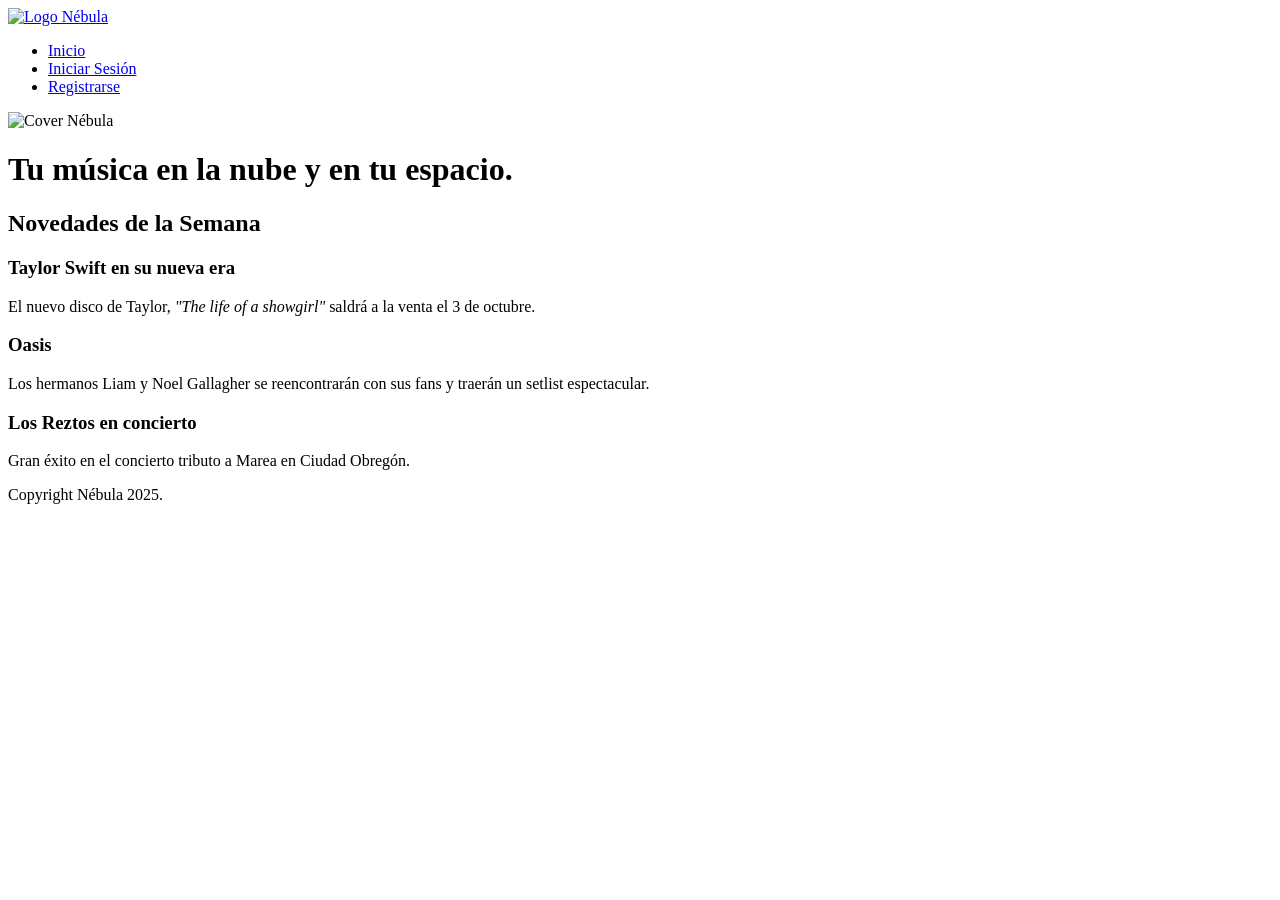
==== src/main/resources/templates/index.html @ 4844af37 "practica 6" ====
<!DOCTYPE html>
<html lang="es">
<head>
    <meta charset="UTF-8">
    <meta name="viewport" content="width=device-width, initial-scale=1.0">
    <title>Nébula Music - Inicio (Código Base)</title>
    <link rel="stylesheet" href="/styles/styles.css">
</head>
<body>

    <!-- MENÚ DE NAVEGACIÓN -->
    <nav>
        <a class="logo" href="index.html">
            <img src="/imgs/nebula-03.svg" alt="Logo Nébula" width="100">
        </a>
        <ul>
            <li><a href="index.html">Inicio</a></li>
            <li><a href="iniciar-sesion.html">Iniciar Sesión</a></li>
            <li><a href="registro.html">Registrarse</a></li>
        </ul>
    </nav>

    <!-- CABECERA -->
    <header class="principal">
        <img src="/imgs/cover.jpg" alt="Cover Nébula" width="100%" height="200" style="object-fit: cover;">
        <div class="marquee">
            <h1>Tu música en la nube y en tu espacio.</h1>
        </div>
    </header>

    <!-- CONTENIDO PRINCIPAL -->
    <main>
        
        <!-- SECCIÓN DE NOTICIAS -->
        <section id="noticias">
            <h2>Novedades de la Semana</h2>

            <!-- Artículo 1 -->
            <article>
                <h3>Taylor Swift en su nueva era</h3>
                <p>El nuevo disco de Taylor, <i>"The life of a showgirl"</i> saldrá a la venta el 3 de octubre.</p>
            </article>

            <!-- Artículo 2 -->
            <article>
                <h3>Oasis</h3>
                <p>Los hermanos Liam y Noel Gallagher se reencontrarán con sus fans y traerán un setlist espectacular.</p>
            </article>

            <!-- Artículo 3 -->
            <article>
                <h3>Los Reztos en concierto</h3>
                <p>Gran éxito en el concierto tributo a Marea en Ciudad Obregón.</p>
            </article>

        </section>

    </main>

    <!-- PIE DE PÁGINA -->
    <footer>
        <p>Copyright Nébula 2025.</p>
    </footer>

</body>
</html>
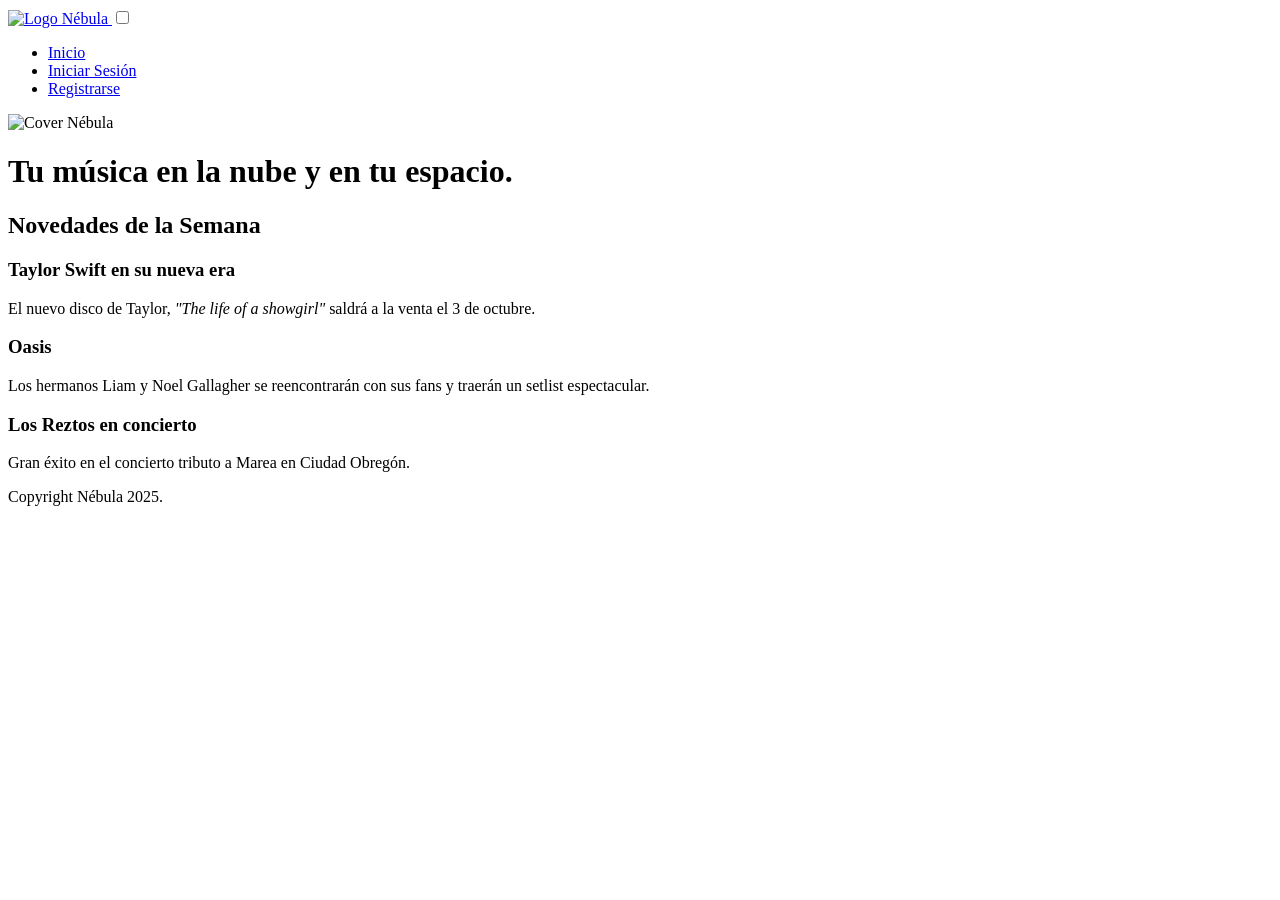
==== commit 675ee77c: "Agregar Grid Layout y actualizar estilos" ====
--- a/src/main/resources/templates/index.html
+++ b/src/main/resources/templates/index.html
@@ -4,15 +4,23 @@
     <meta charset="UTF-8">
     <meta name="viewport" content="width=device-width, initial-scale=1.0">
     <title>Nébula Music - Inicio (Código Base)</title>
-    <link rel="stylesheet" href="/styles/styles.css">
+    <link rel="stylesheet" href="/static/styles/styles.css">
 </head>
 <body>
 
     <!-- MENÚ DE NAVEGACIÓN -->
     <nav>
         <a class="logo" href="index.html">
-            <img src="/imgs/nebula-03.svg" alt="Logo Nébula" width="100">
+            <img src="/static/imgs/nebula-03.svg" alt="Logo Nébula" width="100">
         </a>
+
+        <input type="checkbox" id="menu-toggle">
+        <label for="menu-toggle" class="menu-button">
+            <span></span>
+            <span></span>
+            <span></span>
+        </label>
+
         <ul>
             <li><a href="index.html">Inicio</a></li>
             <li><a href="iniciar-sesion.html">Iniciar Sesión</a></li>
@@ -22,7 +30,7 @@
 
     <!-- CABECERA -->
     <header class="principal">
-        <img src="/imgs/cover.jpg" alt="Cover Nébula" width="100%" height="200" style="object-fit: cover;">
+        <img src="/static/imgs/cover.jpg" alt="Cover Nébula" width="100%" height="200" style="object-fit: cover;">
         <div class="marquee">
             <h1>Tu música en la nube y en tu espacio.</h1>
         </div>
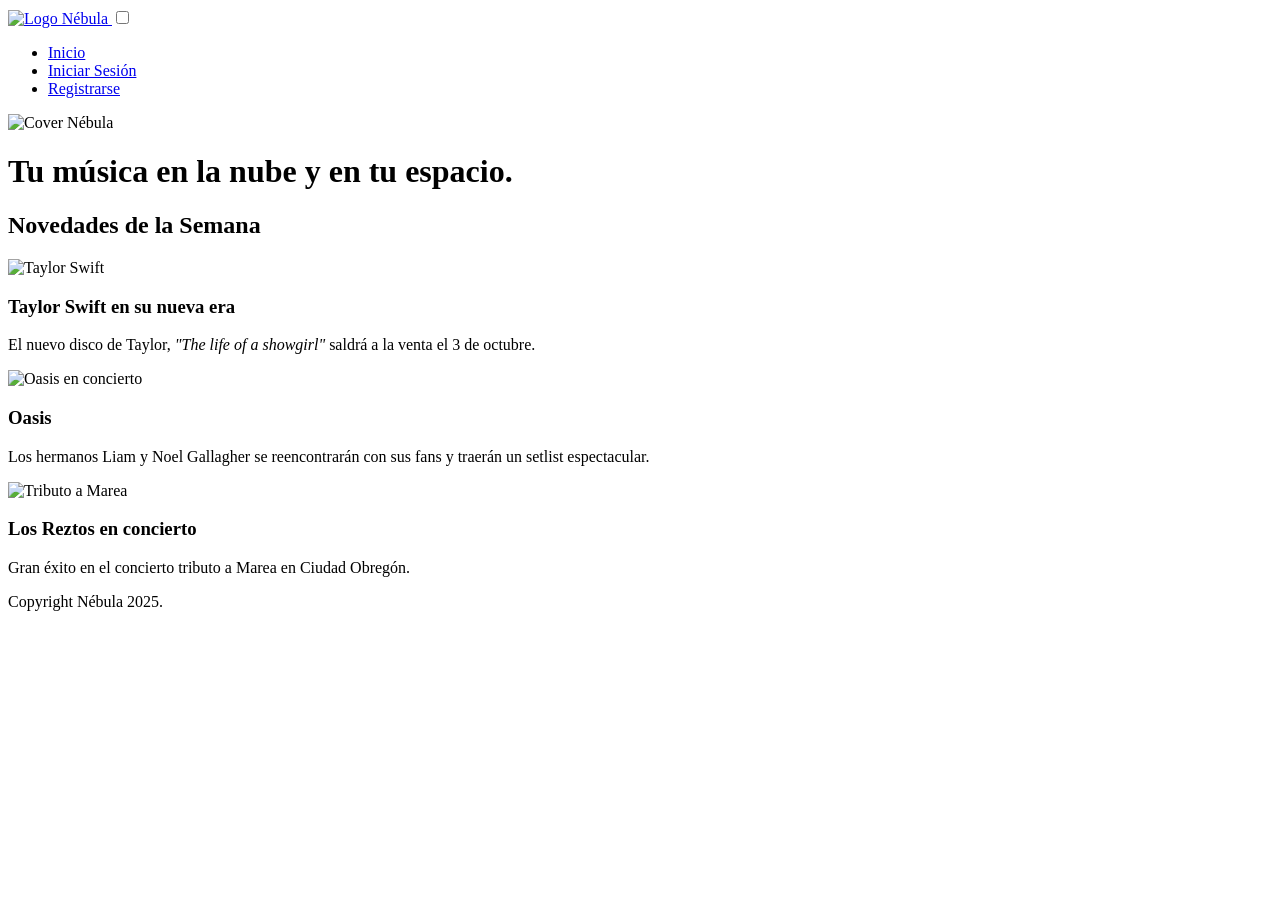
==== commit a6e4972e: "Actualizados los estilos responsive y formularios de Nebula Music" ====
--- a/src/main/resources/templates/index.html
+++ b/src/main/resources/templates/index.html
@@ -4,14 +4,14 @@
     <meta charset="UTF-8">
     <meta name="viewport" content="width=device-width, initial-scale=1.0">
     <title>Nébula Music - Inicio (Código Base)</title>
-    <link rel="stylesheet" href="/static/styles/styles.css">
+    <link rel="stylesheet" href="/styles/styles.css">
 </head>
 <body>
 
     <!-- MENÚ DE NAVEGACIÓN -->
     <nav>
         <a class="logo" href="index.html">
-            <img src="/static/imgs/nebula-03.svg" alt="Logo Nébula" width="100">
+            <img src="/imgs/nebula-03.svg" alt="Logo Nébula" width="100">
         </a>
 
         <input type="checkbox" id="menu-toggle">
@@ -30,7 +30,7 @@
 
     <!-- CABECERA -->
     <header class="principal">
-        <img src="/static/imgs/cover.jpg" alt="Cover Nébula" width="100%" height="200" style="object-fit: cover;">
+        <img src="/imgs/cover.jpg" alt="Cover Nébula" width="100%" height="200" style="object-fit: cover;">
         <div class="marquee">
             <h1>Tu música en la nube y en tu espacio.</h1>
         </div>
@@ -45,20 +45,37 @@
 
             <!-- Artículo 1 -->
             <article>
-                <h3>Taylor Swift en su nueva era</h3>
-                <p>El nuevo disco de Taylor, <i>"The life of a showgirl"</i> saldrá a la venta el 3 de octubre.</p>
+                <img class="img-taylor" src="/imgs/taylor.jpg" alt="Taylor Swift">
+                <div class="content">
+                    <h3>Taylor Swift en su nueva era</h3>
+                    <p>El nuevo disco de Taylor, <i>"The life of a showgirl"</i> saldrá a la venta el 3 de octubre.</p>
+                </div>
+
             </article>
 
             <!-- Artículo 2 -->
             <article>
-                <h3>Oasis</h3>
-                <p>Los hermanos Liam y Noel Gallagher se reencontrarán con sus fans y traerán un setlist espectacular.</p>
+                <img class="img-oasis" src="/imgs/oasis.jpg" alt="Oasis en concierto">
+
+                <div class="content">
+                    <h3>Oasis</h3>
+                    <p>
+                        Los hermanos Liam y Noel Gallagher se reencontrarán
+                        con sus fans y traerán un setlist espectacular.
+                    </p>
+                </div>
             </article>
 
             <!-- Artículo 3 -->
             <article>
-                <h3>Los Reztos en concierto</h3>
-                <p>Gran éxito en el concierto tributo a Marea en Ciudad Obregón.</p>
+                <img class="img-reztos" src="/imgs/reztos.png" alt="Tributo a Marea">
+
+                <div class="content">
+                    <h3>Los Reztos en concierto</h3>
+                    <p>
+                        Gran éxito en el concierto tributo a Marea en Ciudad Obregón.
+                    </p>
+                </div>
             </article>
 
         </section>
